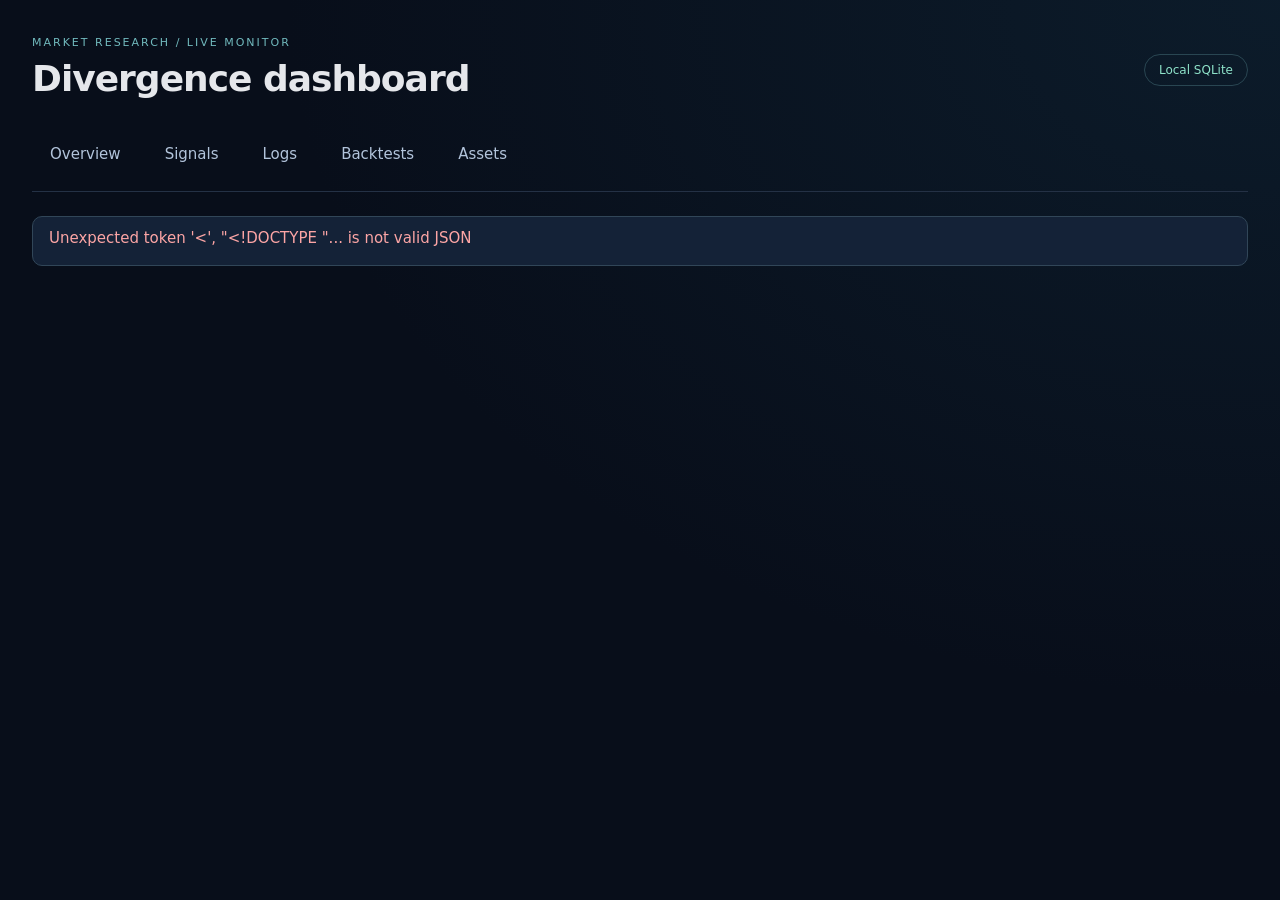
==== web/index.html @ 460ced46 "Add mint candlestick favicon to the dashboard" ====
<!doctype html><html><head><meta charset="utf-8"><meta name="viewport" content="width=device-width,initial-scale=1"><title>Divergence dashboard</title><link rel="icon" type="image/svg+xml" href="/web/favicon.svg"><link rel="stylesheet" href="/web/style.css"></head><body>
<header><div><span class="eyebrow">MARKET RESEARCH / LIVE MONITOR</span><h1>Divergence dashboard</h1></div><span id="connection"></span></header>
<nav><a href="/">Overview</a><a href="/signals">Signals</a><a href="/logs">Logs</a><a href="/backtest">Backtests</a><a href="/assets">Assets</a></nav>
<div id="login" hidden><p>Sign in to your private online dashboard.</p><input id="email" type="email" placeholder="Email" autocomplete="username"><input id="password" type="password" placeholder="Password" autocomplete="current-password"><button id="signin">Sign in</button></div>
<div id="status" role="status" aria-live="polite"></div><main id="content"></main>
<dialog id="candle-dialog" aria-labelledby="candle-title"><header><h2 id="candle-title">Signal candles</h2><button id="close-chart">Close</button></header><div id="candle-actions"></div><p id="candle-note"></p><p id="candle-legend" class="muted"></p><div id="chart"></div><div id="candle-table" class="scroll"></div></dialog>
<dialog id="backtest-dialog" aria-labelledby="backtest-title"><header><h2 id="backtest-title">Configure backtest</h2><button id="close-backtest" type="button">Close</button></header><form id="backtest-form"></form></dialog>
<script src="/web/config.js"></script><script type="module" src="/web/app.js"></script></body></html>
---- web/style.css ----
:root{color-scheme:dark;font:15px system-ui}body{margin:24px;background:#111827;color:#e5e7eb}a{color:#67e8f9}nav{display:flex;gap:18px;margin-bottom:24px;flex-wrap:wrap}button,input,select,textarea{font:inherit;border:1px solid #475569;border-radius:6px;padding:8px;background:#182131;color:inherit}button{cursor:pointer}button:hover{border-color:#67e8f9}label{display:inline-flex;gap:8px;align-items:center;margin:5px}input[type=checkbox]{accent-color:#22d3ee}table{border-collapse:collapse;width:100%}th,td{padding:10px;text-align:left;border-bottom:1px solid #374151;vertical-align:top}.scroll{overflow:auto}.muted{color:#94a3b8}.error{color:#fca5a5}.success{color:#86efac}fieldset{border:1px solid #374151;border-radius:8px;margin:15px 0}input[name=tickers]{width:min(80%,600px)}#chart{height:520px;width:100%}.star{font-size:22px;color:#fbbf24}.feedback{width:210px}textarea{box-sizing:border-box;width:100%;resize:vertical}dialog{width:min(900px,90vw);border:1px solid #475569;border-radius:8px;background:#111827;color:inherit}#status{min-height:24px}header{display:flex;justify-content:space-between}button:focus-visible,a:focus-visible,input:focus-visible{outline:2px solid #67e8f9}
:root{font-family:Inter,ui-sans-serif,system-ui,-apple-system,sans-serif;background:#080e1a;color:#e4edf8}body{max-width:1480px;margin:0 auto;padding:32px;background:radial-gradient(ellipse at top right,#12304366,transparent 55%);min-height:100vh;box-sizing:border-box}header{align-items:center;gap:20px;margin-bottom:28px}h1{font-size:clamp(25px,3vw,36px);letter-spacing:-1px;margin:8px 0}h2{letter-spacing:-.5px}.eyebrow{font-size:11px;color:#71b9bd;letter-spacing:2px}#connection{font-size:12px;border:1px solid #294652;border-radius:30px;padding:8px 14px;color:#8ee2c9}nav{border-bottom:1px solid #243145;padding-bottom:18px;gap:8px}nav a{padding:10px 18px;border-radius:8px;text-decoration:none;color:#b2c4db}nav a:hover,nav a[aria-current=page]{background:#203047;color:#a4f5df}button{background:#183745;border-color:#315566;color:#b6f7e6;margin:4px;padding:10px 14px;transition:background .15s}button:hover{background:#234d5c}button:disabled{opacity:.4;cursor:default}input,select,textarea{background:#0c1728;border-color:#2b3d55}main{padding:8px 0}.metrics{display:grid;grid-template-columns:repeat(3,1fr);gap:16px;margin:20px 0}.metrics>div{border:1px solid #293b51;border-radius:14px;background:linear-gradient(125deg,#17283a,#101b2b);padding:20px}.metrics span{color:#95adc8;font-size:12px}.metrics strong{display:block;font-size:30px;margin-top:10px}.mini-tabs{display:flex;gap:8px;margin:24px 0 16px}.mini-tabs button{background:transparent;border-color:transparent;color:#9baec5}.mini-tabs button[aria-selected=true]{background:#1c3e4a;border-color:#3a6671;color:#aff3df}.scroll{border:1px solid #263950;border-radius:12px;background:#101b2bcc}th{font-size:11px;letter-spacing:.7px;text-transform:uppercase;color:#90a8c4;background:#162338;padding:16px;white-space:nowrap}td{padding:16px;border-color:#223249;font-size:13px}tr:hover td{background:#16263a66}td p{max-width:340px;color:#a1b4cb;margin:7px 0;line-height:1.5}small{display:block;color:#7f98b7;font-size:11px;margin-top:5px}fieldset{background:#111e30;padding:18px;border-color:#2a3d55;border-radius:12px}legend{color:#9ad8d3;padding:0 10px}dialog{background:#101c2d;border-color:#39526b;border-radius:18px;padding:24px;max-height:85vh;overflow:auto}dialog::backdrop{background:#030912b8;backdrop-filter:blur(5px)}.strategy-logic{background:#182a3f;border-left:3px solid #6ee7c0;padding:16px;line-height:1.6}#status:not(:empty){padding:12px 16px;border:1px solid #314658;border-radius:10px;background:#142237;margin-bottom:18px}#login{padding:24px;border:1px solid #2a405a;border-radius:14px}#backtest-form label{padding:5px 8px}#chart{height:460px}@media(max-width:700px){body{padding:18px}.metrics{gap:8px}.metrics>div{padding:12px}.metrics strong{font-size:24px}header{flex-wrap:wrap}nav a{padding:8px 10px}td,th{padding:12px}dialog{padding:16px;width:90vw}#chart{height:340px}}
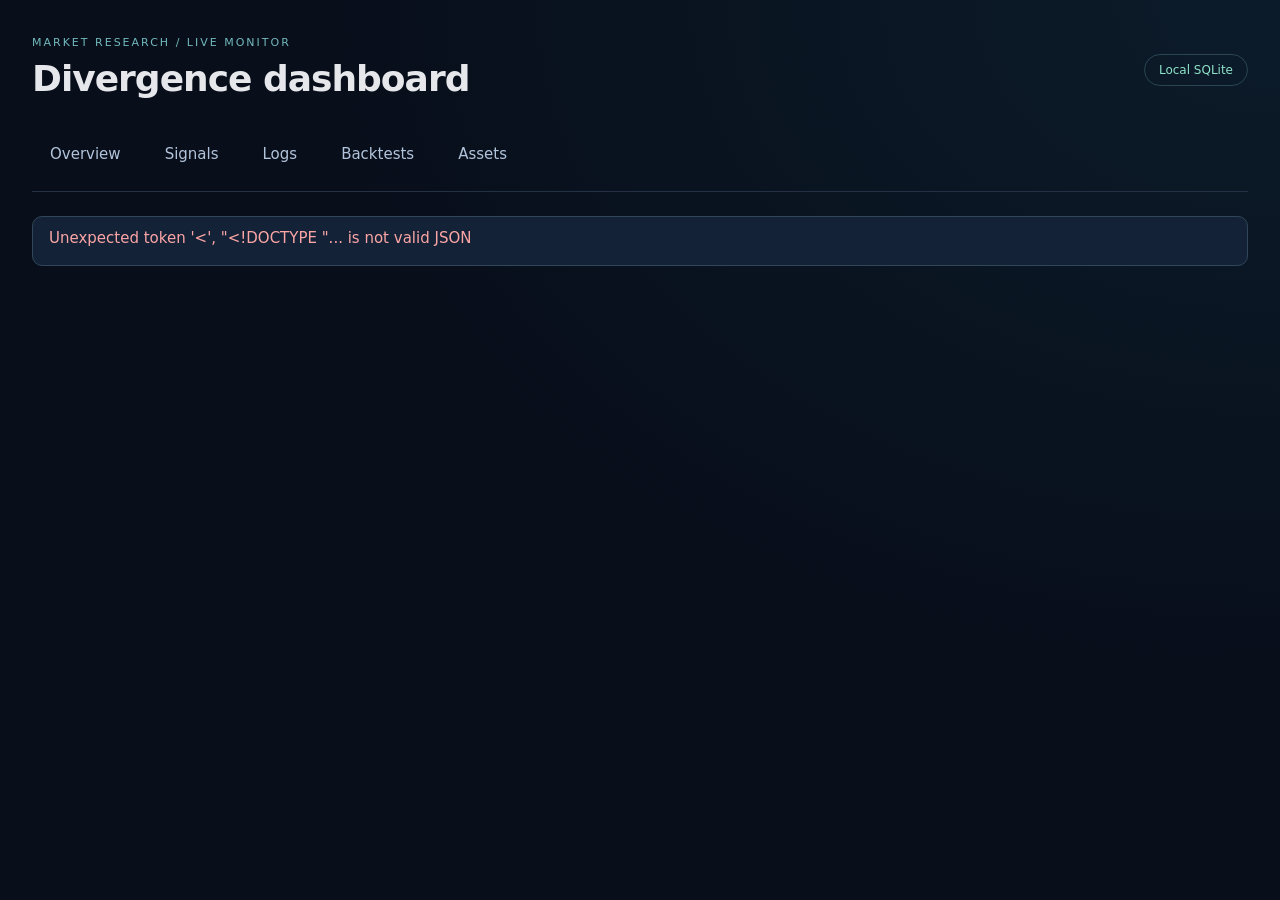
==== commit 4fc822f3: "Add password recovery and magic link sign-in" ====
--- a/web/index.html
+++ b/web/index.html
@@ -1,8 +1,10 @@
 <!doctype html><html><head><meta charset="utf-8"><meta name="viewport" content="width=device-width,initial-scale=1"><title>Divergence dashboard</title><link rel="icon" type="image/svg+xml" href="/web/favicon.svg"><link rel="stylesheet" href="/web/style.css"></head><body>
 <header><div><span class="eyebrow">MARKET RESEARCH / LIVE MONITOR</span><h1>Divergence dashboard</h1></div><span id="connection"></span></header>
 <nav><a href="/">Overview</a><a href="/signals">Signals</a><a href="/logs">Logs</a><a href="/backtest">Backtests</a><a href="/assets">Assets</a></nav>
-<div id="login" hidden><p>Sign in to your private online dashboard.</p><input id="email" type="email" placeholder="Email" autocomplete="username"><input id="password" type="password" placeholder="Password" autocomplete="current-password"><button id="signin">Sign in</button></div>
+<div id="login" hidden><p>Sign in to your private online dashboard.</p><input id="email" type="email" placeholder="Email" autocomplete="username"><input id="password" type="password" placeholder="Password" autocomplete="current-password"><button id="signin" type="button">Sign in</button><button id="forgot-password" type="button">Forgot password?</button><button id="magic-link" type="button">Email me a sign-in link</button></div>
+<div id="invite-setup" hidden><p>Choose a new password to finish setting up your dashboard account.</p><input id="invite-password" type="password" placeholder="New password" autocomplete="new-password"><input id="invite-password-confirm" type="password" placeholder="Confirm password" autocomplete="new-password"><button id="accept-invite" type="button">Set password and continue</button></div>
 <div id="status" role="status" aria-live="polite"></div><main id="content"></main>
 <dialog id="candle-dialog" aria-labelledby="candle-title"><header><h2 id="candle-title">Signal candles</h2><button id="close-chart">Close</button></header><div id="candle-actions"></div><p id="candle-note"></p><p id="candle-legend" class="muted"></p><div id="chart"></div><div id="candle-table" class="scroll"></div></dialog>
 <dialog id="backtest-dialog" aria-labelledby="backtest-title"><header><h2 id="backtest-title">Configure backtest</h2><button id="close-backtest" type="button">Close</button></header><form id="backtest-form"></form></dialog>
+<dialog id="followup-dialog" aria-labelledby="followup-title"><header><h2 id="followup-title">Signal follow-up</h2><button id="close-followup" type="button">Close</button></header><div id="followup-content"></div></dialog>
 <script src="/web/config.js"></script><script type="module" src="/web/app.js"></script></body></html>
--- a/web/style.css
+++ b/web/style.css
@@ -1,2 +1,9 @@
 :root{color-scheme:dark;font:15px system-ui}body{margin:24px;background:#111827;color:#e5e7eb}a{color:#67e8f9}nav{display:flex;gap:18px;margin-bottom:24px;flex-wrap:wrap}button,input,select,textarea{font:inherit;border:1px solid #475569;border-radius:6px;padding:8px;background:#182131;color:inherit}button{cursor:pointer}button:hover{border-color:#67e8f9}label{display:inline-flex;gap:8px;align-items:center;margin:5px}input[type=checkbox]{accent-color:#22d3ee}table{border-collapse:collapse;width:100%}th,td{padding:10px;text-align:left;border-bottom:1px solid #374151;vertical-align:top}.scroll{overflow:auto}.muted{color:#94a3b8}.error{color:#fca5a5}.success{color:#86efac}fieldset{border:1px solid #374151;border-radius:8px;margin:15px 0}input[name=tickers]{width:min(80%,600px)}#chart{height:520px;width:100%}.star{font-size:22px;color:#fbbf24}.feedback{width:210px}textarea{box-sizing:border-box;width:100%;resize:vertical}dialog{width:min(900px,90vw);border:1px solid #475569;border-radius:8px;background:#111827;color:inherit}#status{min-height:24px}header{display:flex;justify-content:space-between}button:focus-visible,a:focus-visible,input:focus-visible{outline:2px solid #67e8f9}
 :root{font-family:Inter,ui-sans-serif,system-ui,-apple-system,sans-serif;background:#080e1a;color:#e4edf8}body{max-width:1480px;margin:0 auto;padding:32px;background:radial-gradient(ellipse at top right,#12304366,transparent 55%);min-height:100vh;box-sizing:border-box}header{align-items:center;gap:20px;margin-bottom:28px}h1{font-size:clamp(25px,3vw,36px);letter-spacing:-1px;margin:8px 0}h2{letter-spacing:-.5px}.eyebrow{font-size:11px;color:#71b9bd;letter-spacing:2px}#connection{font-size:12px;border:1px solid #294652;border-radius:30px;padding:8px 14px;color:#8ee2c9}nav{border-bottom:1px solid #243145;padding-bottom:18px;gap:8px}nav a{padding:10px 18px;border-radius:8px;text-decoration:none;color:#b2c4db}nav a:hover,nav a[aria-current=page]{background:#203047;color:#a4f5df}button{background:#183745;border-color:#315566;color:#b6f7e6;margin:4px;padding:10px 14px;transition:background .15s}button:hover{background:#234d5c}button:disabled{opacity:.4;cursor:default}input,select,textarea{background:#0c1728;border-color:#2b3d55}main{padding:8px 0}.metrics{display:grid;grid-template-columns:repeat(3,1fr);gap:16px;margin:20px 0}.metrics>div{border:1px solid #293b51;border-radius:14px;background:linear-gradient(125deg,#17283a,#101b2b);padding:20px}.metrics span{color:#95adc8;font-size:12px}.metrics strong{display:block;font-size:30px;margin-top:10px}.mini-tabs{display:flex;gap:8px;margin:24px 0 16px}.mini-tabs button{background:transparent;border-color:transparent;color:#9baec5}.mini-tabs button[aria-selected=true]{background:#1c3e4a;border-color:#3a6671;color:#aff3df}.scroll{border:1px solid #263950;border-radius:12px;background:#101b2bcc}th{font-size:11px;letter-spacing:.7px;text-transform:uppercase;color:#90a8c4;background:#162338;padding:16px;white-space:nowrap}td{padding:16px;border-color:#223249;font-size:13px}tr:hover td{background:#16263a66}td p{max-width:340px;color:#a1b4cb;margin:7px 0;line-height:1.5}small{display:block;color:#7f98b7;font-size:11px;margin-top:5px}fieldset{background:#111e30;padding:18px;border-color:#2a3d55;border-radius:12px}legend{color:#9ad8d3;padding:0 10px}dialog{background:#101c2d;border-color:#39526b;border-radius:18px;padding:24px;max-height:85vh;overflow:auto}dialog::backdrop{background:#030912b8;backdrop-filter:blur(5px)}.strategy-logic{background:#182a3f;border-left:3px solid #6ee7c0;padding:16px;line-height:1.6}#status:not(:empty){padding:12px 16px;border:1px solid #314658;border-radius:10px;background:#142237;margin-bottom:18px}#login{padding:24px;border:1px solid #2a405a;border-radius:14px}#backtest-form label{padding:5px 8px}#chart{height:460px}@media(max-width:700px){body{padding:18px}.metrics{gap:8px}.metrics>div{padding:12px}.metrics strong{font-size:24px}header{flex-wrap:wrap}nav a{padding:8px 10px}td,th{padding:12px}dialog{padding:16px;width:90vw}#chart{height:340px}}
+
+.finding-row{cursor:pointer}.finding-row:focus-visible{outline:2px solid #67e8f9;outline-offset:-2px}
+
+.automatic-rating{display:inline-block;margin:0 0 8px 8px;color:var(--accent,#67e8f9);font-weight:600}
+#followup-dialog{max-width:1000px;width:90vw}#followup-content small{display:block;line-height:1.5;opacity:.75}
+
+.feedback{width:320px}.review-ratings{display:flex;align-items:center;gap:8px}.user-stars{display:flex;flex-shrink:0}.user-stars .star{margin:2px;padding:3px 5px}.automatic-rating{font-size:12px;margin:0;max-width:140px}
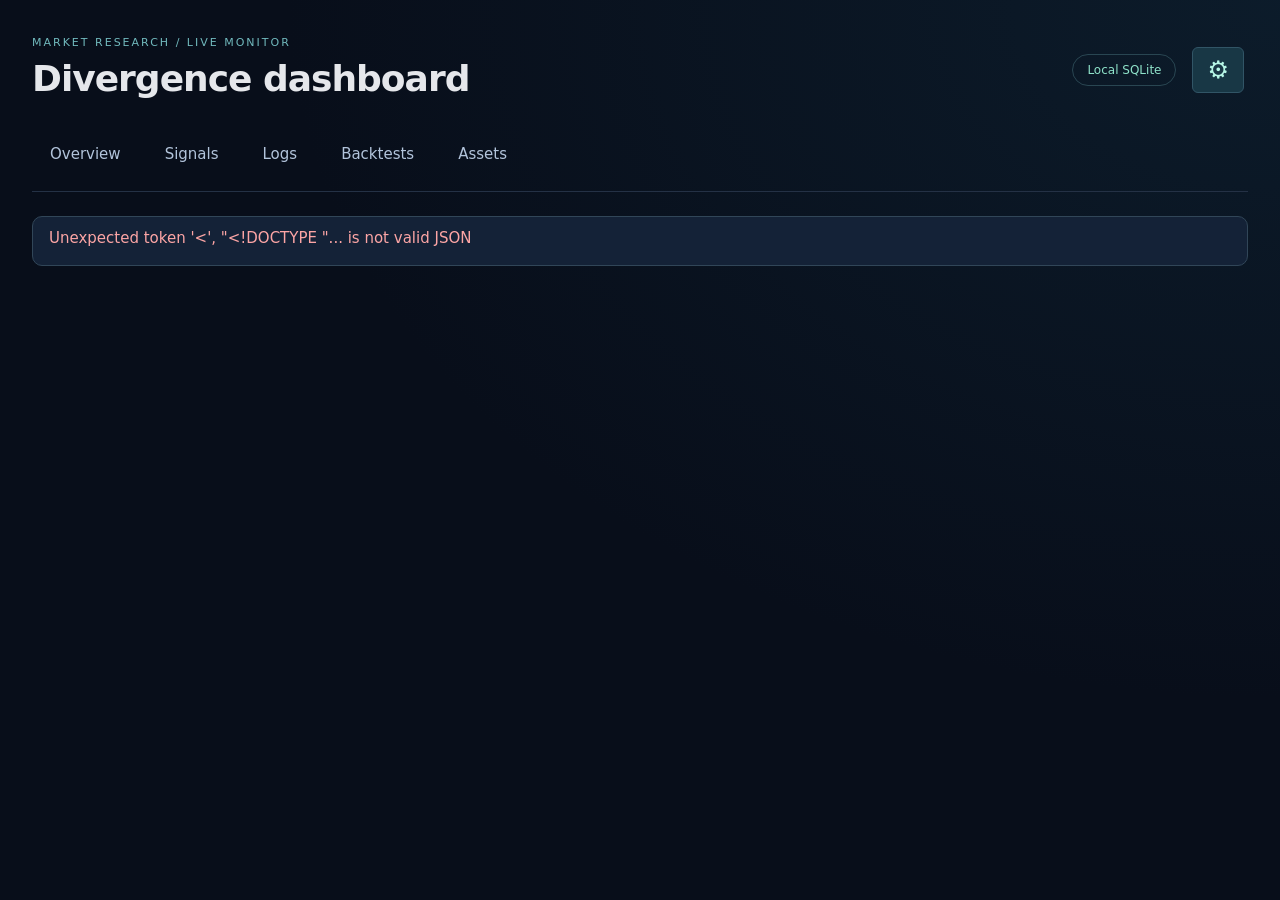
==== commit 9dfd9f75: "Separate production and development runtime and show component versions" ====
--- a/web/index.html
+++ b/web/index.html
@@ -1,5 +1,5 @@
 <!doctype html><html><head><meta charset="utf-8"><meta name="viewport" content="width=device-width,initial-scale=1"><title>Divergence dashboard</title><link rel="icon" type="image/svg+xml" href="/web/favicon.svg"><link rel="stylesheet" href="/web/style.css"></head><body>
-<header><div><span class="eyebrow">MARKET RESEARCH / LIVE MONITOR</span><h1>Divergence dashboard</h1></div><span id="connection"></span></header>
+<header><div><span class="eyebrow">MARKET RESEARCH / LIVE MONITOR</span><h1>Divergence dashboard</h1></div><div class="header-settings"><span id="connection"></span><button id="settings" type="button" aria-label="Settings and versions" title="Settings and versions">⚙</button></div></header>
 <nav><a href="/">Overview</a><a href="/signals">Signals</a><a href="/logs">Logs</a><a href="/backtest">Backtests</a><a href="/assets">Assets</a></nav>
 <div id="login" hidden><p>Sign in to your private online dashboard.</p><input id="email" type="email" placeholder="Email" autocomplete="username"><input id="password" type="password" placeholder="Password" autocomplete="current-password"><button id="signin" type="button">Sign in</button><button id="forgot-password" type="button">Forgot password?</button><button id="magic-link" type="button">Email me a sign-in link</button></div>
 <div id="invite-setup" hidden><p>Choose a new password to finish setting up your dashboard account.</p><input id="invite-password" type="password" placeholder="New password" autocomplete="new-password"><input id="invite-password-confirm" type="password" placeholder="Confirm password" autocomplete="new-password"><button id="accept-invite" type="button">Set password and continue</button></div>
@@ -7,4 +7,5 @@
 <dialog id="candle-dialog" aria-labelledby="candle-title"><header><h2 id="candle-title">Signal candles</h2><button id="close-chart">Close</button></header><div id="candle-actions"></div><p id="candle-note"></p><p id="candle-legend" class="muted"></p><div id="chart"></div><div id="candle-table" class="scroll"></div></dialog>
 <dialog id="backtest-dialog" aria-labelledby="backtest-title"><header><h2 id="backtest-title">Configure backtest</h2><button id="close-backtest" type="button">Close</button></header><form id="backtest-form"></form></dialog>
 <dialog id="followup-dialog" aria-labelledby="followup-title"><header><h2 id="followup-title">Signal follow-up</h2><button id="close-followup" type="button">Close</button></header><div id="followup-content"></div></dialog>
+<dialog id="settings-dialog" aria-labelledby="settings-title"><header><h2 id="settings-title">Settings & versions</h2><button id="close-settings" type="button">Close</button></header><div id="version-content"></div></dialog>
 <script src="/web/config.js"></script><script type="module" src="/web/app.js"></script></body></html>
--- a/web/style.css
+++ b/web/style.css
@@ -7,3 +7,24 @@
 #followup-dialog{max-width:1000px;width:90vw}#followup-content small{display:block;line-height:1.5;opacity:.75}
 
 .feedback{width:320px}.review-ratings{display:flex;align-items:center;gap:8px}.user-stars{display:flex;flex-shrink:0}.user-stars .star{margin:2px;padding:3px 5px}.automatic-rating{font-size:12px;margin:0;max-width:140px}
+
+.sort-header{font:inherit;letter-spacing:inherit;text-transform:inherit;color:inherit;background:transparent;border:0;margin:0;padding:0;text-align:left}.sort-header:focus-visible{outline:2px solid #67e8f9;outline-offset:5px}
+.pagination{display:flex;align-items:center;justify-content:center;gap:6px;flex-wrap:wrap;padding:20px 12px}.pagination button{margin:0;padding:7px 11px}.pagination button[aria-current=page]{background:#1c4e54;border-color:#69c6b0;color:#fff}.pagination small{margin:0 0 0 10px}
+
+.selected-row td,.asset-row.selected-row{background:#234657!important;box-shadow:inset 3px 0 #67e8f9}.finding-row.selected-row td{border-color:#42738a}.asset-row{border:1px solid #2a3d55;border-radius:9px;margin:8px 0;background:#111e30}.asset-row summary{padding:14px;cursor:pointer}.asset-row fieldset{margin:0;border:0;background:transparent}.asset-unavailable summary{color:#fca5a5}.asset-group h4{color:#b6f7e6}td strong.success,td strong.error{display:block;margin-bottom:6px}
+
+.overview-monitor{padding:28px;border:1px solid #293b51;border-radius:16px;background:linear-gradient(125deg,#17283a,#101b2b);margin-bottom:24px}
+.overview-monitor h2{margin:0 0 10px;font-size:26px}
+.overview-description{margin:0;color:#a1b4cb;line-height:1.6}
+.overview-actions{display:flex;flex-wrap:wrap;gap:10px;margin-top:24px}
+.overview-actions button,.overview-updates button{margin:0;min-height:44px;padding:11px 18px}
+.overview-actions .overview-primary{background:#9ae6d1;border-color:#9ae6d1;color:#0b252a;font-weight:600}
+.overview-actions .overview-primary:hover{background:#b6f7e6;border-color:#b6f7e6}
+.overview-resources{display:flex;flex-wrap:wrap;gap:12px 24px;margin-top:20px;padding-top:18px;border-top:1px solid #293b51}
+.overview-resources a{display:inline-flex;align-items:center;min-height:32px;color:#a9c9de;text-underline-offset:4px;line-height:1.5}
+.overview-resources a:hover{color:#b6f7e6}
+.overview-updates:empty{display:none}
+.overview-updates{display:flex;align-items:center;flex-wrap:wrap;gap:12px;margin-top:18px;color:#94a3b8;font-size:13px}
+@media(max-width:700px){.overview-monitor{padding:20px}.overview-monitor h2{font-size:24px}.overview-actions{flex-direction:column;align-items:stretch;margin-top:20px}.overview-actions button{width:100%}.overview-resources{flex-direction:column;align-items:flex-start;gap:8px}}
+
+.header-settings{display:flex;align-items:center;gap:12px}#settings{font-size:24px;line-height:1;min-width:44px;min-height:44px}#settings-dialog{width:min(760px,90vw)}#version-content p{line-height:1.6;color:#a1b4cb}#version-content td:nth-child(2){font-family:monospace}
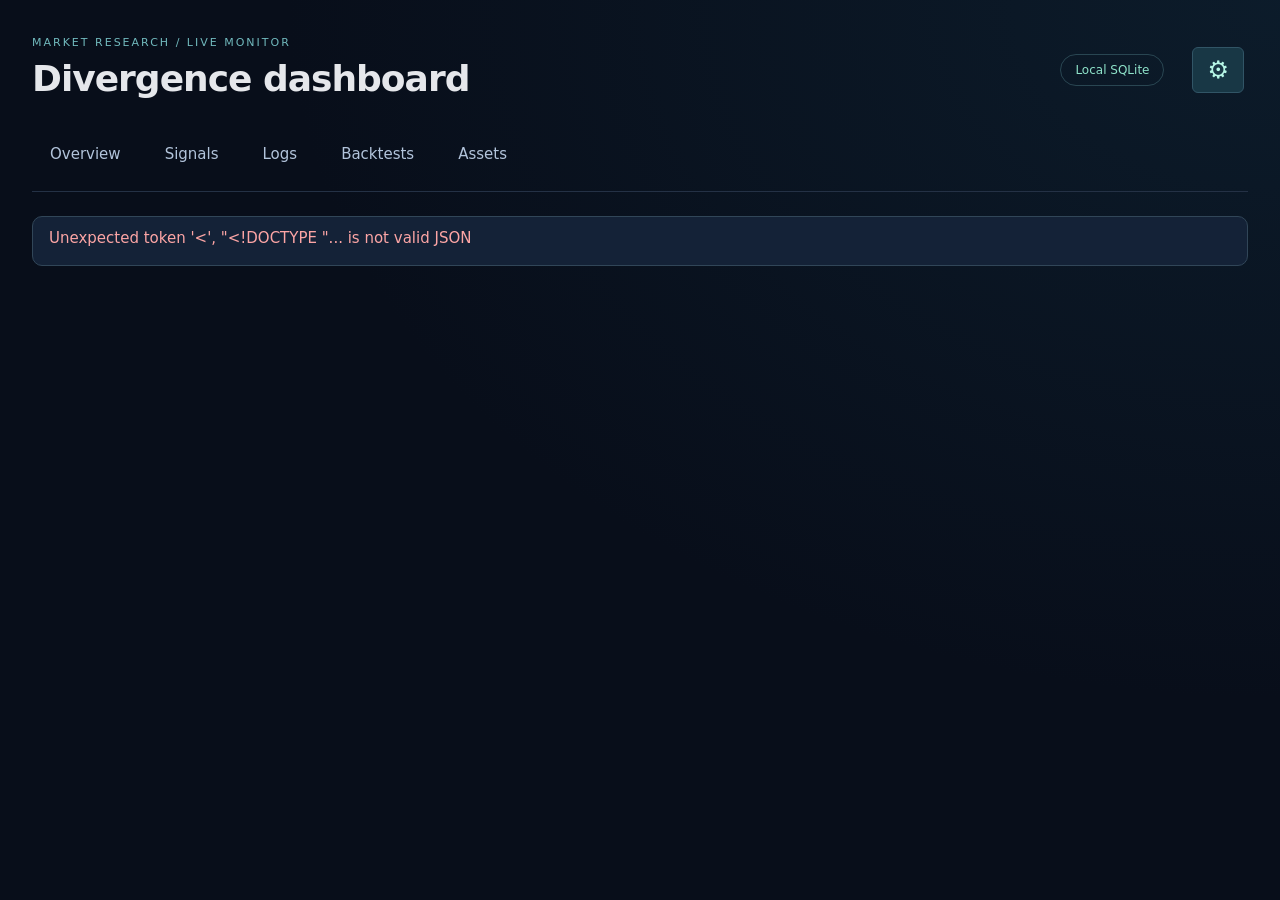
==== commit a011d07a: "Prepare Clerk authentication and protected local dashboard API" ====
--- a/web/index.html
+++ b/web/index.html
@@ -1,5 +1,5 @@
 <!doctype html><html><head><meta charset="utf-8"><meta name="viewport" content="width=device-width,initial-scale=1"><title>Divergence dashboard</title><link rel="icon" type="image/svg+xml" href="/web/favicon.svg"><link rel="stylesheet" href="/web/style.css"></head><body>
-<header><div><span class="eyebrow">MARKET RESEARCH / LIVE MONITOR</span><h1>Divergence dashboard</h1></div><div class="header-settings"><span id="connection"></span><button id="settings" type="button" aria-label="Settings and versions" title="Settings and versions">⚙</button></div></header>
+<header><div><span class="eyebrow">MARKET RESEARCH / LIVE MONITOR</span><h1>Divergence dashboard</h1></div><div class="header-settings"><span id="connection"></span><span id="clerk-account"></span><button id="settings" type="button" aria-label="Settings and versions" title="Settings and versions">⚙</button></div></header>
 <nav><a href="/">Overview</a><a href="/signals">Signals</a><a href="/logs">Logs</a><a href="/backtest">Backtests</a><a href="/assets">Assets</a></nav>
 <div id="login" hidden><p>Sign in to your private online dashboard.</p><input id="email" type="email" placeholder="Email" autocomplete="username"><input id="password" type="password" placeholder="Password" autocomplete="current-password"><button id="signin" type="button">Sign in</button><button id="forgot-password" type="button">Forgot password?</button><button id="magic-link" type="button">Email me a sign-in link</button></div>
 <div id="invite-setup" hidden><p>Choose a new password to finish setting up your dashboard account.</p><input id="invite-password" type="password" placeholder="New password" autocomplete="new-password"><input id="invite-password-confirm" type="password" placeholder="Confirm password" autocomplete="new-password"><button id="accept-invite" type="button">Set password and continue</button></div>
@@ -7,5 +7,6 @@
 <dialog id="candle-dialog" aria-labelledby="candle-title"><header><h2 id="candle-title">Signal candles</h2><button id="close-chart">Close</button></header><div id="candle-actions"></div><p id="candle-note"></p><p id="candle-legend" class="muted"></p><div id="chart"></div><div id="candle-table" class="scroll"></div></dialog>
 <dialog id="backtest-dialog" aria-labelledby="backtest-title"><header><h2 id="backtest-title">Configure backtest</h2><button id="close-backtest" type="button">Close</button></header><form id="backtest-form"></form></dialog>
 <dialog id="followup-dialog" aria-labelledby="followup-title"><header><h2 id="followup-title">Signal follow-up</h2><button id="close-followup" type="button">Close</button></header><div id="followup-content"></div></dialog>
+<dialog id="asset-dialog" aria-labelledby="asset-title"><header><h2 id="asset-title">Manage asset</h2><button id="close-asset" type="button">Close</button></header><div id="asset-content"></div></dialog>
 <dialog id="settings-dialog" aria-labelledby="settings-title"><header><h2 id="settings-title">Settings & versions</h2><button id="close-settings" type="button">Close</button></header><div id="version-content"></div></dialog>
-<script src="/web/config.js"></script><script type="module" src="/web/app.js"></script></body></html>
+<script src="/web/config.js"></script><script src="/web/clerk-session.js"></script><script type="module" src="/web/app.js"></script></body></html>
--- a/web/style.css
+++ b/web/style.css
@@ -27,4 +27,21 @@
 .overview-updates{display:flex;align-items:center;flex-wrap:wrap;gap:12px;margin-top:18px;color:#94a3b8;font-size:13px}
 @media(max-width:700px){.overview-monitor{padding:20px}.overview-monitor h2{font-size:24px}.overview-actions{flex-direction:column;align-items:stretch;margin-top:20px}.overview-actions button{width:100%}.overview-resources{flex-direction:column;align-items:flex-start;gap:8px}}
 
+#asset-dialog{max-width:560px}#asset-content p{line-height:1.6;color:#a1b4cb}#asset-content .error{color:#fca5a5}#asset-content fieldset label{min-width:100px;padding:8px}.asset-modal-actions{display:flex;justify-content:flex-end;gap:8px;margin-top:20px}
 .header-settings{display:flex;align-items:center;gap:12px}#settings{font-size:24px;line-height:1;min-width:44px;min-height:44px}#settings-dialog{width:min(760px,90vw)}#version-content p{line-height:1.6;color:#a1b4cb}#version-content td:nth-child(2){font-family:monospace}
+
+.development-settings{border:1px solid #2a3d55;border-radius:12px;padding:16px;margin:20px 0}.development-settings label{display:flex;margin:12px 0}.development-settings h3{margin-top:0}
+.telegram-routing label{justify-content:space-between;flex-wrap:wrap}.telegram-routing input{width:min(100%,260px);box-sizing:border-box}
+
+.settings-loading{display:flex;align-items:center;gap:8px}.loading-spinner{display:inline-block;width:14px;height:14px;border:2px solid #52657c;border-top-color:#a8caff;border-radius:50%;animation:settings-spin .8s linear infinite}@keyframes settings-spin{to{transform:rotate(360deg)}}@media(prefers-reduced-motion:reduce){.loading-spinner{animation:none}}
+
+.telegram-quiet-hours{border:1px solid #3b526d;border-radius:10px;padding:14px;margin:20px 0;background:#142337}
+.telegram-quiet-hours legend{padding:0 8px;font-weight:600}
+.telegram-quiet-hours label{align-items:center;gap:10px;flex-wrap:wrap}
+.telegram-quiet-hours input[type=time],.telegram-quiet-hours input[type=text]{padding:8px;border:1px solid #526780;border-radius:6px;background:#0e1929;color:#edf4ff;color-scheme:dark;max-width:100%}
+.telegram-quiet-hours p,.telegram-alerts>p{color:#aebed1;line-height:1.5}
+.telegram-signal-preference{display:flex;justify-content:space-between;gap:16px;border-bottom:1px solid #2a3d55;flex-wrap:wrap}
+.telegram-signal-preference label{align-items:center;gap:8px}
+.telegram-signal-preference label:last-child{color:#aebed1}
+.telegram-alerts input[type=checkbox]{accent-color:#54a8ff;width:17px;height:17px}
+.telegram-alerts input:disabled{opacity:.4}
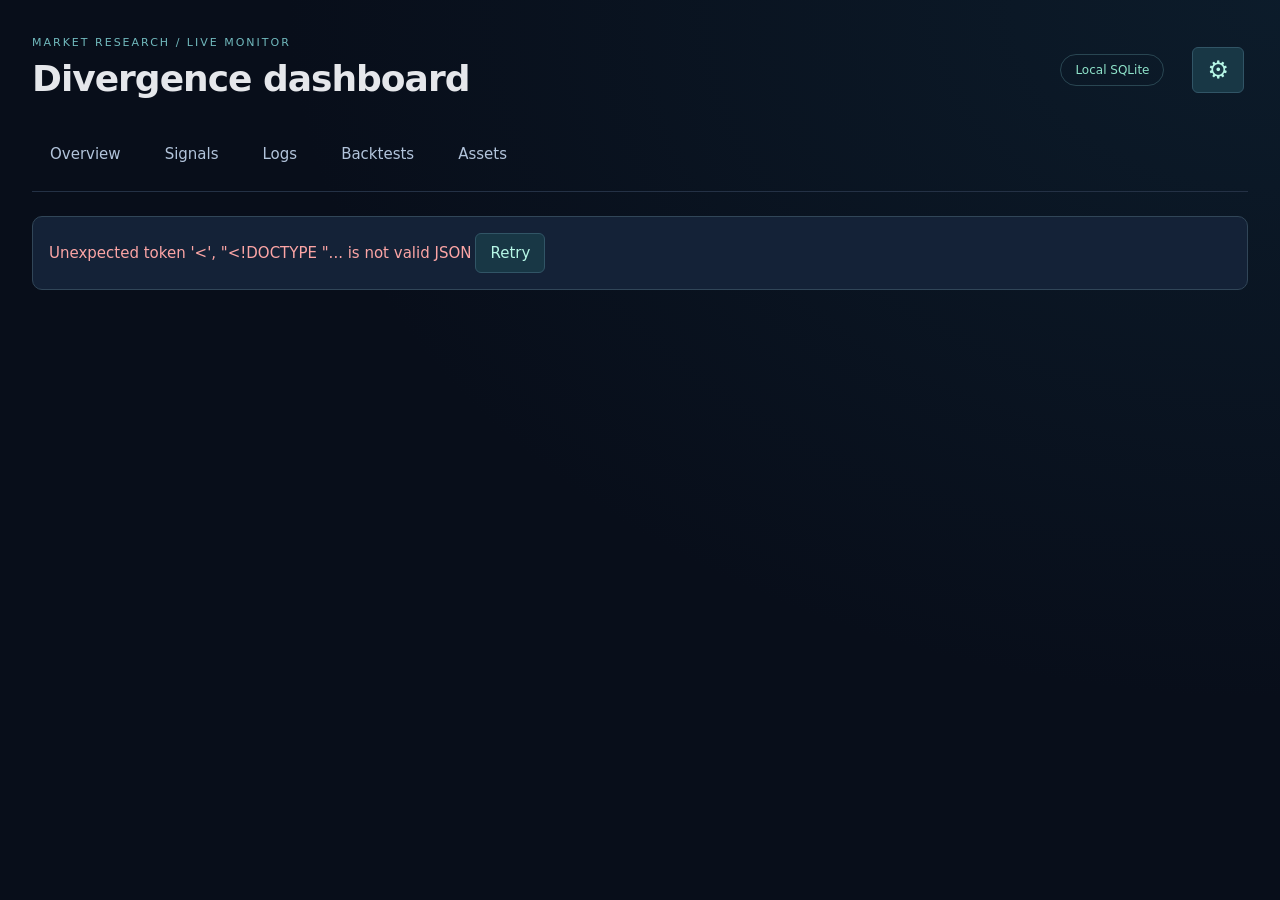
==== commit bf114030: "Show dashboard loading progress and avoid repeated findings joins" ====
--- a/web/index.html
+++ b/web/index.html
@@ -3,7 +3,7 @@
 <nav><a href="/">Overview</a><a href="/signals">Signals</a><a href="/logs">Logs</a><a href="/backtest">Backtests</a><a href="/assets">Assets</a></nav>
 <div id="login" hidden><p>Sign in to your private online dashboard.</p><input id="email" type="email" placeholder="Email" autocomplete="username"><input id="password" type="password" placeholder="Password" autocomplete="current-password"><button id="signin" type="button">Sign in</button><button id="forgot-password" type="button">Forgot password?</button><button id="magic-link" type="button">Email me a sign-in link</button></div>
 <div id="invite-setup" hidden><p>Choose a new password to finish setting up your dashboard account.</p><input id="invite-password" type="password" placeholder="New password" autocomplete="new-password"><input id="invite-password-confirm" type="password" placeholder="Confirm password" autocomplete="new-password"><button id="accept-invite" type="button">Set password and continue</button></div>
-<div id="status" role="status" aria-live="polite"></div><main id="content"></main>
+<div id="status" role="status" aria-live="polite"></div><main id="content"><p id="initial-loading" role="status">Loading dashboard…</p></main>
 <dialog id="candle-dialog" aria-labelledby="candle-title"><header><h2 id="candle-title">Signal candles</h2><button id="close-chart">Close</button></header><div id="candle-actions"></div><p id="candle-note"></p><p id="candle-legend" class="muted"></p><div id="chart"></div><div id="candle-table" class="scroll"></div></dialog>
 <dialog id="backtest-dialog" aria-labelledby="backtest-title"><header><h2 id="backtest-title">Configure backtest</h2><button id="close-backtest" type="button">Close</button></header><form id="backtest-form"></form></dialog>
 <dialog id="followup-dialog" aria-labelledby="followup-title"><header><h2 id="followup-title">Signal follow-up</h2><button id="close-followup" type="button">Close</button></header><div id="followup-content"></div></dialog>
